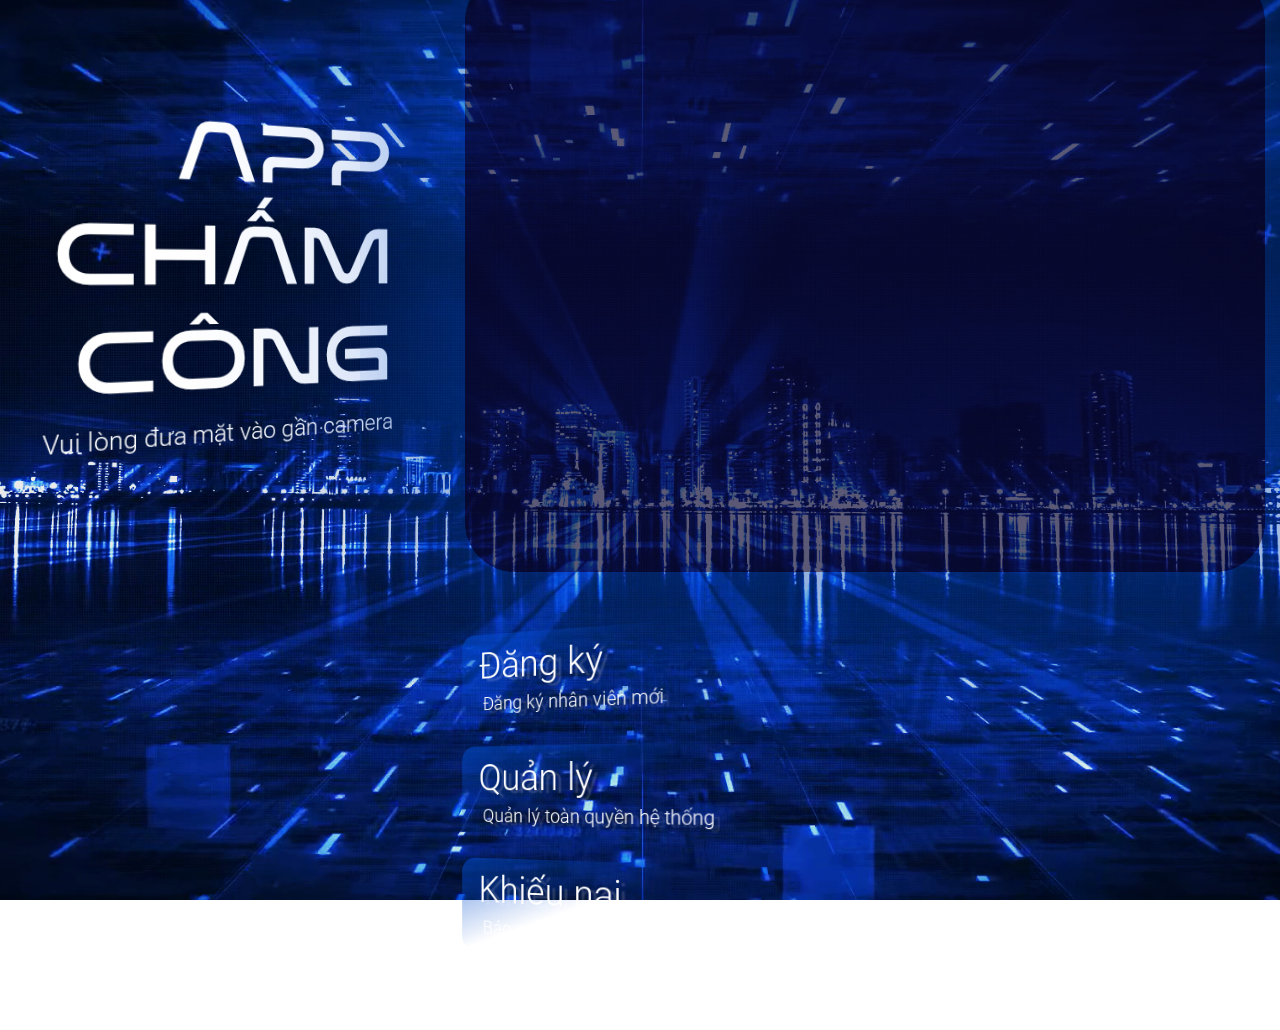
==== templates/index.html @ c390f8d1 "style: tạo giao diện chính admin" ====
<!DOCTYPE html>
<html lang="en">
  <head>
    <meta charset="UTF-8" />
    <meta name="viewport" content="width=device-width, initial-scale=1.0" />
    <link rel="icon" href="/static/favicon.ico" type="image/x-icon" />
    <link rel="stylesheet" href="/static/css/index.css" />
    <link rel="stylesheet" href="/static/css/body.css" />
    <link rel="stylesheet" href="/static/css/predict-form.css" />
    <link rel="stylesheet" href="/static/css/train-form.css" />
    <title>Hệ thống chấm công TLU</title>
  </head>
  <body>
    <video autoplay muted loop plays-inline>
      <source src="/static/videos/bg.mp4" type="video/mp4" />
    </video>

    <header>
      <img src="/static/images/icon.png" alt="Icon" />
    </header>

    <main>
      <section class="left-section">
        <h1>App chấm công</h1>
        <p>Vui lòng đưa mặt vào gần camera</p>
      </section>

      <div class="canvas-section">
        <canvas width="800px" height="600px" id="camera"></canvas>
      </div>

      <section class="right-section">
        <a href="/train">
          <div class="button">
            Đăng ký
            <p>Đăng ký nhân viên mới</p>
          </div>
        </a>
        <div class="button" id="admin-btn">
          Quản lý
          <p>Quản lý toàn quyền hệ thống</p>
        </div>
        <div class="button" id="complaint-btn">
          Khiếu nại
          <p>Báo cáo sự cố chấm công</p>
        </div>
      </section>
    </main>

    <footer>
      <h3>Luccihank x HieuCaoTlu</h3>
    </footer>

    <div id="fullscreenModal" class="modal-overlay">
      <div class="wrapper">
        <form action="">
          <h2 id="message">Thành công</h2>
          <div class="input-field">
            <span>Mã nhân viên:</span>
            <span id="employee_id">...</span>
          </div>
          <div class="input-field">
            <span>Nhân viên:</span>
            <span id="employee_name">...</span>
          </div>
          <div class="input-field">
            <span>Ngày:</span>
            <span id="attendance_date">...</span>
          </div>
          <div class="input-field">
            <span>Ca làm việc:</span>
            <span id="shift_info">...</span>
          </div>
          <div class="input-row">
            <div class="input-field">
              <span>Giờ vào:</span>
              <span id="attendance_checkin">...</span>
            </div>
            <div class="input-field">
              <span>Giờ ra:</span>
              <span id="attendance_checkout">...</span>
            </div>
          </div>
          <div class="input-field">
            <span>Loại:</span>
            <span id="attendance_message">...</span>
          </div>
          <div class="input-field">
            <span>Trạng thái:</span>
            <span id="status" class="status">...</span>
          </div>
          <button id="submit-button" type="button">Nhấn để khiếu nại</button>
          <div class="progress-bar">
            <div class="progress"></div>
          </div>
        </form>
      </div>
    </div>

    <script src="/static/js/predict.js" type="module"></script>
  </body>
</html>
---- static/css/index.css ----
@import url("/static/css/fonts.css");

* {
  color: white;
  padding: 0;
  margin: 0;
  box-sizing: border-box;
  font-family: "Roboto", sans-serif;
  font-size: 62.5%;
}

h1 {
  font-family: "Heading", sans-serif;
  line-height: 1.3;
  font-size: 8rem;
  letter-spacing: 2px;
}

h2 {
  font-family: "Heading", sans-serif;
  font-size: 2.5rem;
}

h3 {
  font-family: "Heading", sans-serif;
  font-size: 1.5rem;
  letter-spacing: 1px;
}

a {
  text-decoration: none;
}

video {
  position: absolute;
  top: 0;
  left: 0;
  width: 100%;
  height: 100%;
  object-fit: cover;
  z-index: -2;
  filter: brightness(120%);
}

button {
  cursor: pointer;
}
---- static/css/body.css ----
@import url("/static/css/fonts.css");
@import url("/static/css/button.css");

header > img {
  width: 50px;
  height: 50px;
}

body {
  display: flex;
  flex-direction: column;
  align-items: center;
  justify-content: center;
  height: 100vh;
  margin: 0;
  padding: 0;
  background: url("/static/images/bgr.png") no-repeat center center;
  background-size: cover;
}

main {
  margin-block: 50px;
  width: 100%;
  display: flex;
  justify-content: center;
  align-items: center;
  gap: 50px;
  flex-wrap: wrap;
}

main > section {
  width: 100%;
  max-width: 400px;
  display: flex;
  flex-direction: column;
  justify-content: center;
  align-items: start;
}

.left-section {
  text-align: right;
  align-items: end;
  transform: perspective(600px) rotateY(15deg);
}

.left-section > p {
  font-size: 2.5rem;
  margin-top: 10px;
  font-weight: lighter;
}

.right-section {
  gap: 20px;
  transform: perspective(600px) rotateY(-15deg);
}

canvas {
  width: 800px;
  height: 600px;
  background-color: rgba(9, 6, 50, 0.637);
  border-radius: 50px;
  box-shadow: 0 0 200px 60px rgba(1, 76, 206, 0.6);
}

.canvas-section {
  position: relative;
  width: 800px;
  text-align: center;
}

.modal-overlay {
  position: fixed;
  top: 0;
  left: 0;
  width: 100vw;
  height: 100vh;
  display: flex;
  align-items: center;
  opacity: 0;
  justify-content: center;
  visibility: hidden;
  background-color: rgba(9, 6, 50, 0.4);
  backdrop-filter: blur(8px);
  -webkit-backdrop-filter: blur(8px);
  transition: opacity 0.3s ease-in-out, visibility 0.3s ease-in-out;
}

.modal-content {
  padding: 20px;
  border-radius: 10px;
  text-align: center;
}

.progress-bar {
  width: 100%;
  height: 5px;
  background: rgba(255, 255, 255, 0.2);
  margin-top: 10px;
  position: relative;
  overflow: hidden;
  border-radius: 10px;
}

.progress {
  width: 100%;
  height: 100%;
  background: rgb(255, 255, 255);
  transform: scaleX(0);
  transform-origin: left;
  transition: transform 5s linear;
  border-radius: 10px;
}

@media (max-width: 640px) {
  header,
  footer {
    display: none;
  }

  main {
    flex-direction: column;
    gap: 10px;
    text-align: center;
  }

  section {
    text-align: center;
  }

  h1 {
    font-size: 3rem;
  }

  canvas {
    max-width: 100%;
  }
  .left-section {
    transform: none;
  }

  .right-section {
    transform: none;
  }
}
---- static/css/predict-form.css ----
@import url("/static/css/fonts.css");

.wrapper {
  width: 500px;
  border-radius: 8px;
  padding: 30px;
  text-align: center;
  border: 1px solid rgba(255, 255, 255, 0.4);
  backdrop-filter: blur(8px);
  -webkit-backdrop-filter: blur(8px);
}
form {
  display: flex;
  flex-direction: column;
}
h2 {
  font-size: 3rem;
  margin-bottom: 20px;
  color: #fff;
}

.input-field {
  display: flex;
  align-items: center;
  gap: 20px;
  margin: 20px 0;
  font-size: 3rem;
  color: #fff;
}
.input-row {
  display: flex;
  justify-content: space-between;
  gap: 5px;
}
.input-field span:first-child {
  font-weight: bold;
  flex-shrink: 0;
}
.input-field span:last-child {
  border-bottom: 2px solid #ccc;
  padding-bottom: 5px;
  flex-grow: 1;
  min-width: 120px;
  text-align: left;
}

.wrapper a {
  color: #efefef;
  text-decoration: none;
}
.wrapper a:hover {
  text-decoration: underline;
}
button {
  background: #fff;
  color: #000;
  font-weight: bold;
  border: none;
  padding: 12px 20px;
  cursor: pointer;
  border-radius: 3px;
  font-size: 2rem;
  border: 2px solid transparent;
  transition: 0.3s ease;
  margin-top: 20px;
  border: 1px solid rgba(255, 255, 255, 0.4);
}
button:hover {
  color: #fff;
  background: rgba(255, 255, 255, 0.15);
}
---- static/css/train-form.css ----
@import url("/static/css/fonts.css");

.wrapper {
  width: 500px;
  border-radius: 8px;
  padding: 30px;
  text-align: center;
  border: 1px solid rgba(255, 255, 255, 0.4);
  backdrop-filter: blur(8px);
  -webkit-backdrop-filter: blur(8px);
}
form {
  display: flex;
  flex-direction: column;
}
h2 {
  font-size: 3rem;
  margin-bottom: 20px;
  color: #fff;
}
.input-field {
  position: relative;
  border-bottom: 2px solid #ccc;
  margin: 20px 0;
}
.input-field label {
  position: absolute;
  top: 50%;
  left: 0;
  transform: translateY(-50%);
  color: #fff;
  font-size: 2rem;
  pointer-events: none;
  transition: 0.15s ease;
}
.input-field input {
  width: 100%;
  height: 40px;
  background: transparent;
  border: none;
  outline: none;
  font-size: 2rem;
  color: #fff;
}
.input-field input:focus ~ label,
.input-field input:valid ~ label {
  font-size: 1.5rem;
  top: 10px;
  transform: translateY(-120%);
}

.wrapper a {
  color: #efefef;
  text-decoration: none;
}
.wrapper a:hover {
  text-decoration: underline;
}
button {
  background: #fff;
  color: #000;
  font-weight: bold;
  border: none;
  padding: 12px 20px;
  cursor: pointer;
  border-radius: 3px;
  font-size: 2rem;
  border: 2px solid transparent;
  transition: 0.3s ease;
  margin-top: 20px;
  border: 1px solid rgba(255, 255, 255, 0.4);
}
button:hover {
  color: #fff;
  background: rgba(255, 255, 255, 0.15);
}

/* CSS cho modal đăng nhập admin */
.modal-overlay {
  display: none;
  position: fixed;
  top: 0;
  left: 0;
  width: 100%;
  height: 100%;
  background-color: rgba(0, 0, 0, 0.7);
  z-index: 1000;
  justify-content: center;
  align-items: center;
}

/* CSS cho thông báo lỗi */
.error-message {
  color: #ff4d4d;
  font-size: 1.4rem;
  text-align: left;
  margin-top: 5px;
  font-weight: 500;
}

/* CSS cho input password */
.input-field input[type="password"] {
  font-family: Verdana, sans-serif;
  letter-spacing: 0.125em;
}
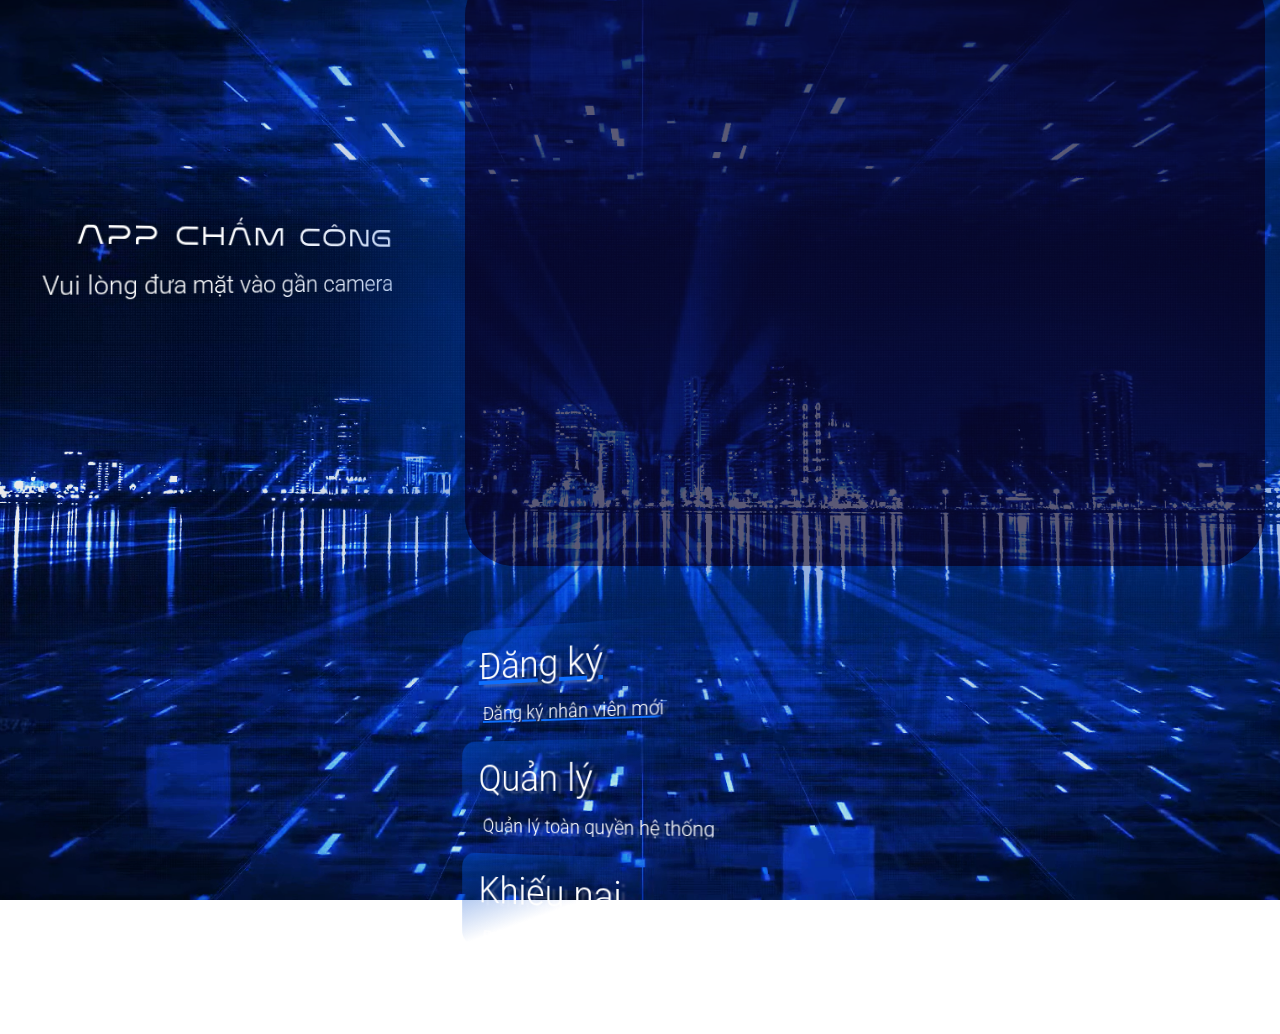
==== commit d46dd2bd: "feat: tạo và xử lý khiếu nại" ====
--- a/templates/index.html
+++ b/templates/index.html
@@ -9,6 +9,308 @@
     <link rel="stylesheet" href="/static/css/predict-form.css" />
     <link rel="stylesheet" href="/static/css/train-form.css" />
     <title>Hệ thống chấm công TLU</title>
+    <!-- Bootstrap CSS -->
+    <link href="https://cdn.jsdelivr.net/npm/bootstrap@5.3.2/dist/css/bootstrap.min.css" rel="stylesheet">
+    <!-- Bootstrap JS -->
+    <script src="https://cdn.jsdelivr.net/npm/bootstrap@5.3.2/dist/js/bootstrap.bundle.min.js" defer></script>
+    <style>
+      /* CSS tùy chỉnh cho modal */
+      .modal-overlay {
+        position: fixed;
+        top: 0;
+        left: 0;
+        width: 100%;
+        height: 100%;
+        background-color: rgba(0, 0, 0, 0.8);
+        display: none;
+        justify-content: center;
+        align-items: center;
+        z-index: 9999;
+        opacity: 0;
+        visibility: hidden;
+        transition: opacity 0.3s ease;
+        backdrop-filter: blur(5px);
+      }
+
+      .modal-overlay.show {
+        opacity: 1;
+        visibility: visible;
+        display: flex;
+      }
+
+      #fullscreenModal .wrapper {
+        background-color: rgba(20, 20, 20, 0.9);
+        backdrop-filter: blur(15px);
+        border: 1px solid rgba(255, 255, 255, 0.3);
+        max-width: 500px;
+        width: 100%;
+        border-radius: 15px;
+        padding: 35px;
+        box-shadow: 0 10px 40px rgba(0, 0, 0, 0.5);
+        animation: fadeIn 0.3s ease;
+      }
+
+      #fullscreenModal h2 {
+        color: #ffffff;
+        font-weight: bold;
+        font-size: 2.4rem;
+        text-align: center;
+        margin-bottom: 25px;
+        letter-spacing: 1px;
+        font-family: "Heading", sans-serif;
+        text-shadow: 0 0 10px rgba(255, 255, 255, 0.2);
+      }
+
+      #fullscreenModal .input-field {
+        display: flex;
+        align-items: center;
+        gap: 15px;
+        margin: 14px 0;
+        font-size: 1.4rem;
+        color: white;
+      }
+
+      #fullscreenModal .input-field span:first-child {
+        font-weight: bold;
+        min-width: 130px;
+        color: #ffffff;
+        flex-shrink: 0;
+      }
+
+      #fullscreenModal .input-field span:last-child {
+        border-bottom: 1px solid rgba(255, 255, 255, 0.3);
+        padding-bottom: 3px;
+        color: #ffffff;
+        flex-grow: 1;
+        overflow: hidden;
+        text-overflow: ellipsis;
+        white-space: nowrap;
+        font-size: 1.3rem;
+      }
+
+      #fullscreenModal .input-row {
+        display: flex;
+        justify-content: space-between;
+        gap: 15px;
+        margin: 14px 0;
+      }
+
+      #fullscreenModal .status {
+        padding: 4px 12px;
+        border-radius: 5px;
+        font-weight: bold;
+        background-color: rgba(0, 120, 212, 0.3);
+        display: inline-block;
+      }
+
+      #fullscreenModal button {
+        background-color: #0078d4;
+        color: white;
+        border: none;
+        padding: 12px 24px;
+        border-radius: 8px;
+        font-size: 1.4rem;
+        cursor: pointer;
+        transition: all 0.3s ease;
+        margin-top: 20px;
+        font-weight: 500;
+        letter-spacing: 0.5px;
+        display: block;
+        margin: 25px auto 0;
+        min-width: 200px;
+        box-shadow: 0 4px 15px rgba(0, 0, 0, 0.2);
+      }
+
+      #fullscreenModal button:hover {
+        background-color: #005fa7;
+        transform: translateY(-2px);
+        box-shadow: 0 6px 20px rgba(0, 0, 0, 0.3);
+      }
+
+      .progress-bar {
+        width: 100%;
+        height: 5px;
+        margin-top: 25px;
+        background-color: rgba(255, 255, 255, 0.1);
+        border-radius: 3px;
+        overflow: hidden;
+      }
+
+      .progress {
+        height: 100%;
+        background-color: #0078d4;
+        transform-origin: left;
+        transform: scaleX(0);
+      }
+
+      /* CSS cho Modal Khiếu nại */
+      #complaintModal .modal-content {
+        background-color: rgba(20, 20, 20, 0.9);
+        border: 1px solid rgba(255, 255, 255, 0.3);
+        border-radius: 15px;
+        box-shadow: 0 10px 40px rgba(0, 0, 0, 0.5);
+        color: white;
+      }
+
+      #complaintModal .modal-header {
+        border-bottom: 1px solid rgba(255, 255, 255, 0.2);
+        padding: 20px 25px;
+      }
+
+      #complaintModal .modal-title {
+        color: #ffffff;
+        font-weight: bold;
+        font-size: 2rem;
+        letter-spacing: 1px;
+        font-family: "Heading", sans-serif;
+        text-shadow: 0 0 10px rgba(255, 255, 255, 0.2);
+        margin: 0;
+      }
+
+      #complaintModal .btn-close {
+        color: white;
+        opacity: 0.8;
+        filter: invert(1) brightness(200%);
+      }
+
+      #complaintModal .modal-body {
+        padding: 25px;
+      }
+
+      #complaintModal .modal-footer {
+        border-top: 1px solid rgba(255, 255, 255, 0.2);
+        padding: 20px 25px;
+      }
+
+      #complaintModal .complaint-image-container {
+        margin-bottom: 25px;
+        text-align: center;
+        border-radius: 12px;
+        overflow: hidden;
+        position: relative;
+        max-height: 300px;
+        background-color: rgba(0, 0, 0, 0.2);
+        box-shadow: 0 4px 15px rgba(0, 0, 0, 0.3);
+      }
+
+      #complaintModal #complaint-image {
+        max-width: 100%;
+        max-height: 280px;
+        object-fit: cover;
+        border-radius: 8px;
+        display: block;
+        margin: 0 auto;
+      }
+
+      #complaintModal #retake-photo {
+        position: absolute;
+        bottom: 15px;
+        right: 15px;
+        background-color: rgba(9, 6, 50, 0.8);
+        color: white;
+        border: 1px solid rgba(255, 255, 255, 0.4);
+        padding: 8px 15px;
+        border-radius: 6px;
+        cursor: pointer;
+        font-size: 1.3rem;
+        z-index: 10;
+        box-shadow: 0 2px 10px rgba(0, 0, 0, 0.3);
+        transition: all 0.3s ease;
+      }
+
+      #complaintModal #retake-photo:hover {
+        background-color: rgba(9, 6, 50, 1);
+        transform: translateY(-2px);
+      }
+
+      #complaintModal .input-field {
+        position: relative;
+        margin: 25px 0;
+      }
+
+      #complaintModal .input-field input,
+      #complaintModal .input-field select {
+        width: 100%;
+        background-color: rgba(255, 255, 255, 0.1);
+        border: none;
+        border-bottom: 2px solid rgba(255, 255, 255, 0.3);
+        padding: 10px 15px;
+        font-size: 1.3rem;
+        color: white;
+        border-radius: 6px;
+        transition: all 0.3s ease;
+      }
+
+      #complaintModal .input-field input:focus,
+      #complaintModal .input-field select:focus {
+        outline: none;
+        background-color: rgba(255, 255, 255, 0.15);
+        border-bottom-color: #0078d4;
+        box-shadow: 0 4px 12px rgba(0, 0, 0, 0.2);
+      }
+
+      #complaintModal .input-field label {
+        position: absolute;
+        left: 15px;
+        top: -10px;
+        background-color: rgba(20, 20, 20, 0.8);
+        padding: 0 8px;
+        font-size: 1.2rem;
+        color: rgba(255, 255, 255, 0.8);
+        border-radius: 4px;
+      }
+
+      #complaintModal .input-field input::placeholder {
+        color: rgba(255, 255, 255, 0.5);
+      }
+
+      #complaintModal .primary-button {
+        background-color: #0078d4;
+        color: white;
+        border: none;
+        padding: 12px 24px;
+        border-radius: 8px;
+        font-size: 1.4rem;
+        cursor: pointer;
+        transition: all 0.3s ease;
+        font-weight: 500;
+        min-width: 160px;
+        box-shadow: 0 4px 15px rgba(0, 0, 0, 0.2);
+      }
+
+      #complaintModal .primary-button:hover {
+        background-color: #005fa7;
+        transform: translateY(-2px);
+      }
+
+      #complaintModal .cancel-button {
+        background-color: transparent;
+        color: #ddd;
+        border: 1px solid rgba(255, 255, 255, 0.4);
+        padding: 11px 24px;
+        border-radius: 8px;
+        font-size: 1.4rem;
+        cursor: pointer;
+        transition: all 0.3s ease;
+        font-weight: 500;
+        min-width: 120px;
+      }
+
+      #complaintModal .cancel-button:hover {
+        background-color: rgba(255, 255, 255, 0.1);
+        color: white;
+      }
+
+      #complaintModal option {
+        background-color: #1a1a1a;
+        color: white;
+      }
+
+      @keyframes fadeIn {
+        from { opacity: 0; transform: translateY(-20px); }
+        to { opacity: 1; transform: translateY(0); }
+      }
+    </style>
   </head>
   <body>
     <video autoplay muted loop plays-inline>
@@ -40,7 +342,7 @@
           Quản lý
           <p>Quản lý toàn quyền hệ thống</p>
         </div>
-        <div class="button" id="complaint-btn">
+        <div class="button" id="complaint-btn" data-bs-toggle="modal" data-bs-target="#complaintModal">
           Khiếu nại
           <p>Báo cáo sự cố chấm công</p>
         </div>
@@ -51,10 +353,11 @@
       <h3>Luccihank x HieuCaoTlu</h3>
     </footer>
 
+    <!-- Modal Chấm công thành công -->
     <div id="fullscreenModal" class="modal-overlay">
       <div class="wrapper">
         <form action="">
-          <h2 id="message">Thành công</h2>
+          <h2 id="message">CHẤM CÔNG THÀNH CÔNG</h2>
           <div class="input-field">
             <span>Mã nhân viên:</span>
             <span id="employee_id">...</span>
@@ -97,6 +400,56 @@
       </div>
     </div>
 
+    <!-- Modal Khiếu nại -->
+    <div class="modal fade" id="complaintModal" tabindex="-1" aria-labelledby="complaintModalLabel" aria-hidden="true">
+      <div class="modal-dialog modal-dialog-centered">
+        <div class="modal-content">
+          <div class="modal-header">
+            <h2 class="modal-title" id="complaintModalLabel">GỬI KHIẾU NẠI</h2>
+            <button type="button" class="btn-close" data-bs-dismiss="modal" aria-label="Close"></button>
+          </div>
+          <div class="modal-body">
+            <form id="complaint-form">
+              <div class="complaint-image-container">
+                <img id="complaint-image" src="#" alt="Ảnh khiếu nại">
+                <button type="button" id="retake-photo" class="secondary-button">Chụp lại</button>
+              </div>
+              <div class="input-field">
+                <input type="text" id="complaint-employee-id" placeholder="Nhập mã nhân viên">
+                <label>Mã nhân viên</label>
+              </div>
+              <div class="input-field">
+                <input type="text" id="complaint-employee-name" placeholder="Nhập tên nhân viên" readonly>
+                <label>Tên nhân viên</label>
+              </div>
+              <div class="input-field">
+                <input type="text" id="complaint-time" readonly>
+                <label>Thời gian</label>
+              </div>
+              <div class="input-field">
+                <select id="complaint-reason">
+                  <option value="">-- Chọn lý do --</option>
+                  <option value="Máy chấm công nhận diện nhầm người">Máy chấm công nhận diện nhầm người</option>
+                  <option value="Máy chấm công không nhận diện">Máy chấm công không nhận diện</option>
+                  <option value="Camera không lên">Camera không lên</option>
+                  <option value="Thiết bị không phản hồi">Thiết bị không phản hồi</option>
+                  <option value="Chấm công không ghi nhận">Chấm công không ghi nhận</option>
+                  <option value="Lý do khác">Lý do khác</option>
+                </select>
+                <label>Lý do</label>
+              </div>
+            </form>
+          </div>
+          <div class="modal-footer">
+            <button type="button" id="send-complaint" class="primary-button">Gửi khiếu nại</button>
+            <button type="button" id="cancel-complaint" class="cancel-button" data-bs-dismiss="modal">Hủy</button>
+          </div>
+        </div>
+      </div>
+    </div>
+
+    <script src="https://cdn.jsdelivr.net/npm/sweetalert2@11"></script>
     <script src="/static/js/predict.js" type="module"></script>
+    <script src="/static/js/complaint.js" type="module"></script>
   </body>
 </html>
--- a/static/css/index.css
+++ b/static/css/index.css
@@ -44,4 +44,157 @@
 
 button {
   cursor: pointer;
+}
+
+/* Override một số style của Bootstrap để phù hợp với thiết kế */
+.modal-content {
+  background-color: rgba(20, 20, 20, 0.85);
+  backdrop-filter: blur(10px);
+  border-radius: 15px;
+  border: 1px solid rgba(255, 255, 255, 0.3);
+  color: white;
+  font-family: inherit;
+}
+
+.modal-title {
+  color: #ffffff;
+  font-weight: bold;
+  font-size: 2.2rem;
+  text-align: center;
+  width: 100%;
+  letter-spacing: 1px;
+}
+
+.modal-header {
+  border-bottom: 1px solid rgba(255, 255, 255, 0.2);
+  justify-content: center;
+  position: relative;
+}
+
+.modal-header .btn-close {
+  position: absolute;
+  right: 15px;
+  filter: invert(1);
+}
+
+.modal-body {
+  padding: 20px;
+}
+
+.modal-footer {
+  border-top: 1px solid rgba(255, 255, 255, 0.2);
+  justify-content: center;
+}
+
+/* CSS cho form trong modal khiếu nại */
+.modal-body .input-field {
+  margin: 15px 0;
+}
+
+.modal-body .input-field input,
+.modal-body .input-field select {
+  background-color: rgba(255, 255, 255, 0.1);
+  border: 1px solid rgba(255, 255, 255, 0.3);
+  border-radius: 5px;
+  color: white;
+  width: 100%;
+  padding: 8px 12px;
+  font-size: 1.4rem;
+}
+
+.modal-body .input-field select option {
+  background-color: #333;
+  color: white;
+}
+
+.modal-body .input-field label {
+  color: #ffffff;
+  font-size: 1.4rem;
+  margin-bottom: 5px;
+  display: block;
+}
+
+/* CSS cho ảnh khiếu nại */
+.complaint-image-container {
+  margin-bottom: 20px;
+  text-align: center;
+  border-radius: 10px;
+  overflow: hidden;
+  max-height: 280px;
+}
+
+.complaint-image-container img {
+  max-width: 100%;
+  max-height: 200px;
+  object-fit: cover;
+  border-radius: 8px;
+  box-shadow: 0 4px 15px rgba(0, 0, 0, 0.3);
+}
+
+/* CSS cho các nút trong modal */
+.modal .primary-button,
+.primary-button {
+  background-color: #0078d4;
+  color: white;
+  border: none;
+  padding: 10px 20px;
+  border-radius: 5px;
+  font-size: 1.4rem;
+  cursor: pointer;
+  transition: background-color 0.3s;
+  font-weight: 500;
+  letter-spacing: 0.5px;
+}
+
+.modal .primary-button:hover,
+.primary-button:hover {
+  background-color: #005fa7;
+}
+
+.modal .secondary-button,
+.secondary-button {
+  background-color: #505050;
+  color: white;
+  border: none;
+  padding: 8px 15px;
+  border-radius: 5px;
+  font-size: 1.3rem;
+  cursor: pointer;
+  transition: background-color 0.3s;
+  margin-top: 5px;
+  font-weight: 500;
+}
+
+.modal .secondary-button:hover,
+.secondary-button:hover {
+  background-color: #3a3a3a;
+}
+
+.modal .cancel-button,
+.cancel-button {
+  background-color: transparent;
+  color: #ddd;
+  border: 1px solid #ddd;
+  padding: 10px 20px;
+  border-radius: 5px;
+  font-size: 1.4rem;
+  cursor: pointer;
+  transition: all 0.3s;
+  font-weight: 500;
+}
+
+.modal .cancel-button:hover,
+.cancel-button:hover {
+  background-color: rgba(255, 255, 255, 0.1);
+  color: white;
+}
+
+/* Fix backdrop issue */
+.modal-backdrop {
+  opacity: 0.7 !important;
+}
+
+body:has(.modal-open) {
+  overflow: hidden;
+  padding-right: 0 !important;
 }--- a/static/css/predict-form.css
+++ b/static/css/predict-form.css
@@ -69,3 +69,123 @@
   color: #fff;
   background: rgba(255, 255, 255, 0.15);
 }
+
+.modal-overlay {
+  position: fixed;
+  top: 0;
+  left: 0;
+  width: 100%;
+  height: 100%;
+  background-color: rgba(0, 0, 0, 0.7);
+  display: none;
+  justify-content: center;
+  align-items: center;
+  z-index: 9999;
+  opacity: 0;
+  visibility: hidden;
+  transition: opacity 0.3s ease;
+}
+
+.modal-overlay.show {
+  opacity: 1;
+  visibility: visible;
+  display: flex;
+}
+
+/* Phong cách cho form trong modal thông báo chấm công */
+#fullscreenModal .wrapper {
+  background-color: rgba(20, 20, 20, 0.85);
+  backdrop-filter: blur(10px);
+  border: 1px solid rgba(255, 255, 255, 0.3);
+  max-width: 500px;
+  width: 100%;
+  border-radius: 15px;
+  padding: 30px;
+  box-shadow: 0 8px 32px rgba(0, 0, 0, 0.3);
+}
+
+#fullscreenModal h2 {
+  color: #ffffff;
+  font-weight: bold;
+  font-size: 2.2rem;
+  text-align: center;
+  margin-bottom: 20px;
+  letter-spacing: 1px;
+  font-family: "Heading", sans-serif;
+}
+
+#fullscreenModal .input-field {
+  display: flex;
+  align-items: center;
+  gap: 15px;
+  margin: 12px 0;
+  font-size: 1.4rem;
+  color: white;
+}
+
+#fullscreenModal .input-field span:first-child {
+  font-weight: bold;
+  min-width: 120px;
+  color: #ffffff;
+  flex-shrink: 0;
+}
+
+#fullscreenModal .input-field span:last-child {
+  border-bottom: 1px solid rgba(255, 255, 255, 0.3);
+  padding-bottom: 3px;
+  color: #ffffff;
+  flex-grow: 1;
+  overflow: hidden;
+  text-overflow: ellipsis;
+  white-space: nowrap;
+}
+
+#fullscreenModal .input-row {
+  display: flex;
+  justify-content: space-between;
+  gap: 15px;
+  margin: 12px 0;
+}
+
+#fullscreenModal .status {
+  padding: 3px 10px;
+  border-radius: 5px;
+  font-weight: bold;
+}
+
+#fullscreenModal button {
+  background-color: #0078d4;
+  color: white;
+  border: none;
+  padding: 10px 20px;
+  border-radius: 5px;
+  font-size: 1.4rem;
+  cursor: pointer;
+  transition: background-color 0.3s;
+  margin-top: 15px;
+  font-weight: 500;
+  letter-spacing: 0.5px;
+  display: block;
+  margin: 15px auto 0;
+  min-width: 180px;
+}
+
+#fullscreenModal button:hover {
+  background-color: #005fa7;
+}
+
+.progress-bar {
+  width: 100%;
+  height: 5px;
+  margin-top: 20px;
+  background-color: rgba(255, 255, 255, 0.1);
+  border-radius: 3px;
+  overflow: hidden;
+}
+
+.progress {
+  height: 100%;
+  background-color: #0078d4;
+  transform-origin: left;
+  transform: scaleX(0);
+}
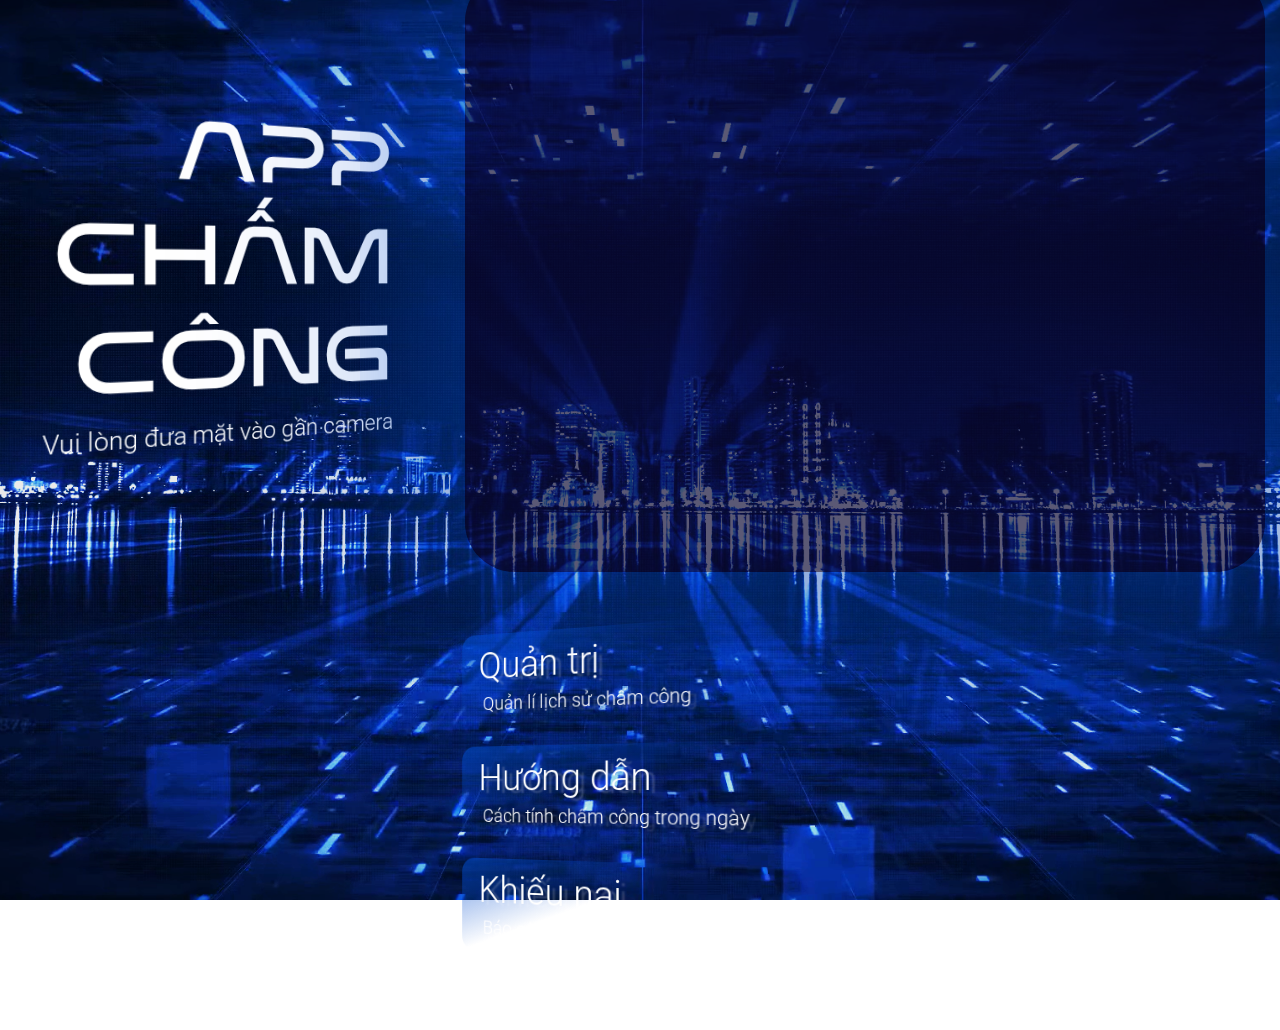
==== commit 21d4a615: "feat: Thêm tính năng khiếu nại cho nhân viên" ====
--- a/templates/index.html
+++ b/templates/index.html
@@ -7,310 +7,7 @@
     <link rel="stylesheet" href="/static/css/index.css" />
     <link rel="stylesheet" href="/static/css/body.css" />
     <link rel="stylesheet" href="/static/css/predict-form.css" />
-    <link rel="stylesheet" href="/static/css/train-form.css" />
     <title>Hệ thống chấm công TLU</title>
-    <!-- Bootstrap CSS -->
-    <link href="https://cdn.jsdelivr.net/npm/bootstrap@5.3.2/dist/css/bootstrap.min.css" rel="stylesheet">
-    <!-- Bootstrap JS -->
-    <script src="https://cdn.jsdelivr.net/npm/bootstrap@5.3.2/dist/js/bootstrap.bundle.min.js" defer></script>
-    <style>
-      /* CSS tùy chỉnh cho modal */
-      .modal-overlay {
-        position: fixed;
-        top: 0;
-        left: 0;
-        width: 100%;
-        height: 100%;
-        background-color: rgba(0, 0, 0, 0.8);
-        display: none;
-        justify-content: center;
-        align-items: center;
-        z-index: 9999;
-        opacity: 0;
-        visibility: hidden;
-        transition: opacity 0.3s ease;
-        backdrop-filter: blur(5px);
-      }
-
-      .modal-overlay.show {
-        opacity: 1;
-        visibility: visible;
-        display: flex;
-      }
-
-      #fullscreenModal .wrapper {
-        background-color: rgba(20, 20, 20, 0.9);
-        backdrop-filter: blur(15px);
-        border: 1px solid rgba(255, 255, 255, 0.3);
-        max-width: 500px;
-        width: 100%;
-        border-radius: 15px;
-        padding: 35px;
-        box-shadow: 0 10px 40px rgba(0, 0, 0, 0.5);
-        animation: fadeIn 0.3s ease;
-      }
-
-      #fullscreenModal h2 {
-        color: #ffffff;
-        font-weight: bold;
-        font-size: 2.4rem;
-        text-align: center;
-        margin-bottom: 25px;
-        letter-spacing: 1px;
-        font-family: "Heading", sans-serif;
-        text-shadow: 0 0 10px rgba(255, 255, 255, 0.2);
-      }
-
-      #fullscreenModal .input-field {
-        display: flex;
-        align-items: center;
-        gap: 15px;
-        margin: 14px 0;
-        font-size: 1.4rem;
-        color: white;
-      }
-
-      #fullscreenModal .input-field span:first-child {
-        font-weight: bold;
-        min-width: 130px;
-        color: #ffffff;
-        flex-shrink: 0;
-      }
-
-      #fullscreenModal .input-field span:last-child {
-        border-bottom: 1px solid rgba(255, 255, 255, 0.3);
-        padding-bottom: 3px;
-        color: #ffffff;
-        flex-grow: 1;
-        overflow: hidden;
-        text-overflow: ellipsis;
-        white-space: nowrap;
-        font-size: 1.3rem;
-      }
-
-      #fullscreenModal .input-row {
-        display: flex;
-        justify-content: space-between;
-        gap: 15px;
-        margin: 14px 0;
-      }
-
-      #fullscreenModal .status {
-        padding: 4px 12px;
-        border-radius: 5px;
-        font-weight: bold;
-        background-color: rgba(0, 120, 212, 0.3);
-        display: inline-block;
-      }
-
-      #fullscreenModal button {
-        background-color: #0078d4;
-        color: white;
-        border: none;
-        padding: 12px 24px;
-        border-radius: 8px;
-        font-size: 1.4rem;
-        cursor: pointer;
-        transition: all 0.3s ease;
-        margin-top: 20px;
-        font-weight: 500;
-        letter-spacing: 0.5px;
-        display: block;
-        margin: 25px auto 0;
-        min-width: 200px;
-        box-shadow: 0 4px 15px rgba(0, 0, 0, 0.2);
-      }
-
-      #fullscreenModal button:hover {
-        background-color: #005fa7;
-        transform: translateY(-2px);
-        box-shadow: 0 6px 20px rgba(0, 0, 0, 0.3);
-      }
-
-      .progress-bar {
-        width: 100%;
-        height: 5px;
-        margin-top: 25px;
-        background-color: rgba(255, 255, 255, 0.1);
-        border-radius: 3px;
-        overflow: hidden;
-      }
-
-      .progress {
-        height: 100%;
-        background-color: #0078d4;
-        transform-origin: left;
-        transform: scaleX(0);
-      }
-
-      /* CSS cho Modal Khiếu nại */
-      #complaintModal .modal-content {
-        background-color: rgba(20, 20, 20, 0.9);
-        border: 1px solid rgba(255, 255, 255, 0.3);
-        border-radius: 15px;
-        box-shadow: 0 10px 40px rgba(0, 0, 0, 0.5);
-        color: white;
-      }
-
-      #complaintModal .modal-header {
-        border-bottom: 1px solid rgba(255, 255, 255, 0.2);
-        padding: 20px 25px;
-      }
-
-      #complaintModal .modal-title {
-        color: #ffffff;
-        font-weight: bold;
-        font-size: 2rem;
-        letter-spacing: 1px;
-        font-family: "Heading", sans-serif;
-        text-shadow: 0 0 10px rgba(255, 255, 255, 0.2);
-        margin: 0;
-      }
-
-      #complaintModal .btn-close {
-        color: white;
-        opacity: 0.8;
-        filter: invert(1) brightness(200%);
-      }
-
-      #complaintModal .modal-body {
-        padding: 25px;
-      }
-
-      #complaintModal .modal-footer {
-        border-top: 1px solid rgba(255, 255, 255, 0.2);
-        padding: 20px 25px;
-      }
-
-      #complaintModal .complaint-image-container {
-        margin-bottom: 25px;
-        text-align: center;
-        border-radius: 12px;
-        overflow: hidden;
-        position: relative;
-        max-height: 300px;
-        background-color: rgba(0, 0, 0, 0.2);
-        box-shadow: 0 4px 15px rgba(0, 0, 0, 0.3);
-      }
-
-      #complaintModal #complaint-image {
-        max-width: 100%;
-        max-height: 280px;
-        object-fit: cover;
-        border-radius: 8px;
-        display: block;
-        margin: 0 auto;
-      }
-
-      #complaintModal #retake-photo {
-        position: absolute;
-        bottom: 15px;
-        right: 15px;
-        background-color: rgba(9, 6, 50, 0.8);
-        color: white;
-        border: 1px solid rgba(255, 255, 255, 0.4);
-        padding: 8px 15px;
-        border-radius: 6px;
-        cursor: pointer;
-        font-size: 1.3rem;
-        z-index: 10;
-        box-shadow: 0 2px 10px rgba(0, 0, 0, 0.3);
-        transition: all 0.3s ease;
-      }
-
-      #complaintModal #retake-photo:hover {
-        background-color: rgba(9, 6, 50, 1);
-        transform: translateY(-2px);
-      }
-
-      #complaintModal .input-field {
-        position: relative;
-        margin: 25px 0;
-      }
-
-      #complaintModal .input-field input,
-      #complaintModal .input-field select {
-        width: 100%;
-        background-color: rgba(255, 255, 255, 0.1);
-        border: none;
-        border-bottom: 2px solid rgba(255, 255, 255, 0.3);
-        padding: 10px 15px;
-        font-size: 1.3rem;
-        color: white;
-        border-radius: 6px;
-        transition: all 0.3s ease;
-      }
-
-      #complaintModal .input-field input:focus,
-      #complaintModal .input-field select:focus {
-        outline: none;
-        background-color: rgba(255, 255, 255, 0.15);
-        border-bottom-color: #0078d4;
-        box-shadow: 0 4px 12px rgba(0, 0, 0, 0.2);
-      }
-
-      #complaintModal .input-field label {
-        position: absolute;
-        left: 15px;
-        top: -10px;
-        background-color: rgba(20, 20, 20, 0.8);
-        padding: 0 8px;
-        font-size: 1.2rem;
-        color: rgba(255, 255, 255, 0.8);
-        border-radius: 4px;
-      }
-
-      #complaintModal .input-field input::placeholder {
-        color: rgba(255, 255, 255, 0.5);
-      }
-
-      #complaintModal .primary-button {
-        background-color: #0078d4;
-        color: white;
-        border: none;
-        padding: 12px 24px;
-        border-radius: 8px;
-        font-size: 1.4rem;
-        cursor: pointer;
-        transition: all 0.3s ease;
-        font-weight: 500;
-        min-width: 160px;
-        box-shadow: 0 4px 15px rgba(0, 0, 0, 0.2);
-      }
-
-      #complaintModal .primary-button:hover {
-        background-color: #005fa7;
-        transform: translateY(-2px);
-      }
-
-      #complaintModal .cancel-button {
-        background-color: transparent;
-        color: #ddd;
-        border: 1px solid rgba(255, 255, 255, 0.4);
-        padding: 11px 24px;
-        border-radius: 8px;
-        font-size: 1.4rem;
-        cursor: pointer;
-        transition: all 0.3s ease;
-        font-weight: 500;
-        min-width: 120px;
-      }
-
-      #complaintModal .cancel-button:hover {
-        background-color: rgba(255, 255, 255, 0.1);
-        color: white;
-      }
-
-      #complaintModal option {
-        background-color: #1a1a1a;
-        color: white;
-      }
-
-      @keyframes fadeIn {
-        from { opacity: 0; transform: translateY(-20px); }
-        to { opacity: 1; transform: translateY(0); }
-      }
-    </style>
   </head>
   <body>
     <video autoplay muted loop plays-inline>
@@ -334,18 +31,20 @@
       <section class="right-section">
         <a href="/train">
           <div class="button">
-            Đăng ký
-            <p>Đăng ký nhân viên mới</p>
+            Quản trị
+            <p>Quản lí lịch sử chấm công</p>
           </div>
         </a>
-        <div class="button" id="admin-btn">
-          Quản lý
-          <p>Quản lý toàn quyền hệ thống</p>
+        <div class="button">
+          Hướng dẫn
+          <p>Cách tính chấm công trong ngày</p>
         </div>
-        <div class="button" id="complaint-btn" data-bs-toggle="modal" data-bs-target="#complaintModal">
-          Khiếu nại
-          <p>Báo cáo sự cố chấm công</p>
-        </div>
+        <a href="/complaint">
+          <div class="button" id="complaint-button">
+            Khiếu nại
+            <p>Báo cáo sự cố chấm công</p>
+          </div>
+        </a>
       </section>
     </main>
 
@@ -353,11 +52,10 @@
       <h3>Luccihank x HieuCaoTlu</h3>
     </footer>
 
-    <!-- Modal Chấm công thành công -->
     <div id="fullscreenModal" class="modal-overlay">
       <div class="wrapper">
         <form action="">
-          <h2 id="message">CHẤM CÔNG THÀNH CÔNG</h2>
+          <h2 id="message">Thành công</h2>
           <div class="input-field">
             <span>Mã nhân viên:</span>
             <span id="employee_id">...</span>
@@ -370,10 +68,6 @@
             <span>Ngày:</span>
             <span id="attendance_date">...</span>
           </div>
-          <div class="input-field">
-            <span>Ca làm việc:</span>
-            <span id="shift_info">...</span>
-          </div>
           <div class="input-row">
             <div class="input-field">
               <span>Giờ vào:</span>
@@ -385,71 +79,24 @@
             </div>
           </div>
           <div class="input-field">
-            <span>Loại:</span>
+            <span>Ghi chú:</span>
             <span id="attendance_message">...</span>
           </div>
           <div class="input-field">
             <span>Trạng thái:</span>
-            <span id="status" class="status">...</span>
+            <span id="checkin_status" class="status">...</span>
           </div>
-          <button id="submit-button" type="button">Nhấn để khiếu nại</button>
+          <a href="/complaint">
+            <button id="complaint-button" type="button">
+              Nhấn để khiếu nại
+            </button>
+          </a>
           <div class="progress-bar">
             <div class="progress"></div>
           </div>
         </form>
       </div>
     </div>
-
-    <!-- Modal Khiếu nại -->
-    <div class="modal fade" id="complaintModal" tabindex="-1" aria-labelledby="complaintModalLabel" aria-hidden="true">
-      <div class="modal-dialog modal-dialog-centered">
-        <div class="modal-content">
-          <div class="modal-header">
-            <h2 class="modal-title" id="complaintModalLabel">GỬI KHIẾU NẠI</h2>
-            <button type="button" class="btn-close" data-bs-dismiss="modal" aria-label="Close"></button>
-          </div>
-          <div class="modal-body">
-            <form id="complaint-form">
-              <div class="complaint-image-container">
-                <img id="complaint-image" src="#" alt="Ảnh khiếu nại">
-                <button type="button" id="retake-photo" class="secondary-button">Chụp lại</button>
-              </div>
-              <div class="input-field">
-                <input type="text" id="complaint-employee-id" placeholder="Nhập mã nhân viên">
-                <label>Mã nhân viên</label>
-              </div>
-              <div class="input-field">
-                <input type="text" id="complaint-employee-name" placeholder="Nhập tên nhân viên" readonly>
-                <label>Tên nhân viên</label>
-              </div>
-              <div class="input-field">
-                <input type="text" id="complaint-time" readonly>
-                <label>Thời gian</label>
-              </div>
-              <div class="input-field">
-                <select id="complaint-reason">
-                  <option value="">-- Chọn lý do --</option>
-                  <option value="Máy chấm công nhận diện nhầm người">Máy chấm công nhận diện nhầm người</option>
-                  <option value="Máy chấm công không nhận diện">Máy chấm công không nhận diện</option>
-                  <option value="Camera không lên">Camera không lên</option>
-                  <option value="Thiết bị không phản hồi">Thiết bị không phản hồi</option>
-                  <option value="Chấm công không ghi nhận">Chấm công không ghi nhận</option>
-                  <option value="Lý do khác">Lý do khác</option>
-                </select>
-                <label>Lý do</label>
-              </div>
-            </form>
-          </div>
-          <div class="modal-footer">
-            <button type="button" id="send-complaint" class="primary-button">Gửi khiếu nại</button>
-            <button type="button" id="cancel-complaint" class="cancel-button" data-bs-dismiss="modal">Hủy</button>
-          </div>
-        </div>
-      </div>
-    </div>
-
-    <script src="https://cdn.jsdelivr.net/npm/sweetalert2@11"></script>
     <script src="/static/js/predict.js" type="module"></script>
-    <script src="/static/js/complaint.js" type="module"></script>
   </body>
 </html>
--- a/static/css/body.css
+++ b/static/css/body.css
@@ -85,12 +85,6 @@
   transition: opacity 0.3s ease-in-out, visibility 0.3s ease-in-out;
 }
 
-.modal-content {
-  padding: 20px;
-  border-radius: 10px;
-  text-align: center;
-}
-
 .progress-bar {
   width: 100%;
   height: 5px;
--- a/static/css/predict-form.css
+++ b/static/css/predict-form.css
@@ -58,6 +58,7 @@
   border: none;
   padding: 12px 20px;
   cursor: pointer;
+  width: 100%;
   border-radius: 3px;
   font-size: 2rem;
   border: 2px solid transparent;
@@ -69,123 +70,3 @@
   color: #fff;
   background: rgba(255, 255, 255, 0.15);
 }
-
-.modal-overlay {
-  position: fixed;
-  top: 0;
-  left: 0;
-  width: 100%;
-  height: 100%;
-  background-color: rgba(0, 0, 0, 0.7);
-  display: none;
-  justify-content: center;
-  align-items: center;
-  z-index: 9999;
-  opacity: 0;
-  visibility: hidden;
-  transition: opacity 0.3s ease;
-}
-
-.modal-overlay.show {
-  opacity: 1;
-  visibility: visible;
-  display: flex;
-}
-
-/* Phong cách cho form trong modal thông báo chấm công */
-#fullscreenModal .wrapper {
-  background-color: rgba(20, 20, 20, 0.85);
-  backdrop-filter: blur(10px);
-  border: 1px solid rgba(255, 255, 255, 0.3);
-  max-width: 500px;
-  width: 100%;
-  border-radius: 15px;
-  padding: 30px;
-  box-shadow: 0 8px 32px rgba(0, 0, 0, 0.3);
-}
-
-#fullscreenModal h2 {
-  color: #ffffff;
-  font-weight: bold;
-  font-size: 2.2rem;
-  text-align: center;
-  margin-bottom: 20px;
-  letter-spacing: 1px;
-  font-family: "Heading", sans-serif;
-}
-
-#fullscreenModal .input-field {
-  display: flex;
-  align-items: center;
-  gap: 15px;
-  margin: 12px 0;
-  font-size: 1.4rem;
-  color: white;
-}
-
-#fullscreenModal .input-field span:first-child {
-  font-weight: bold;
-  min-width: 120px;
-  color: #ffffff;
-  flex-shrink: 0;
-}
-
-#fullscreenModal .input-field span:last-child {
-  border-bottom: 1px solid rgba(255, 255, 255, 0.3);
-  padding-bottom: 3px;
-  color: #ffffff;
-  flex-grow: 1;
-  overflow: hidden;
-  text-overflow: ellipsis;
-  white-space: nowrap;
-}
-
-#fullscreenModal .input-row {
-  display: flex;
-  justify-content: space-between;
-  gap: 15px;
-  margin: 12px 0;
-}
-
-#fullscreenModal .status {
-  padding: 3px 10px;
-  border-radius: 5px;
-  font-weight: bold;
-}
-
-#fullscreenModal button {
-  background-color: #0078d4;
-  color: white;
-  border: none;
-  padding: 10px 20px;
-  border-radius: 5px;
-  font-size: 1.4rem;
-  cursor: pointer;
-  transition: background-color 0.3s;
-  margin-top: 15px;
-  font-weight: 500;
-  letter-spacing: 0.5px;
-  display: block;
-  margin: 15px auto 0;
-  min-width: 180px;
-}
-
-#fullscreenModal button:hover {
-  background-color: #005fa7;
-}
-
-.progress-bar {
-  width: 100%;
-  height: 5px;
-  margin-top: 20px;
-  background-color: rgba(255, 255, 255, 0.1);
-  border-radius: 3px;
-  overflow: hidden;
-}
-
-.progress {
-  height: 100%;
-  background-color: #0078d4;
-  transform-origin: left;
-  transform: scaleX(0);
-}
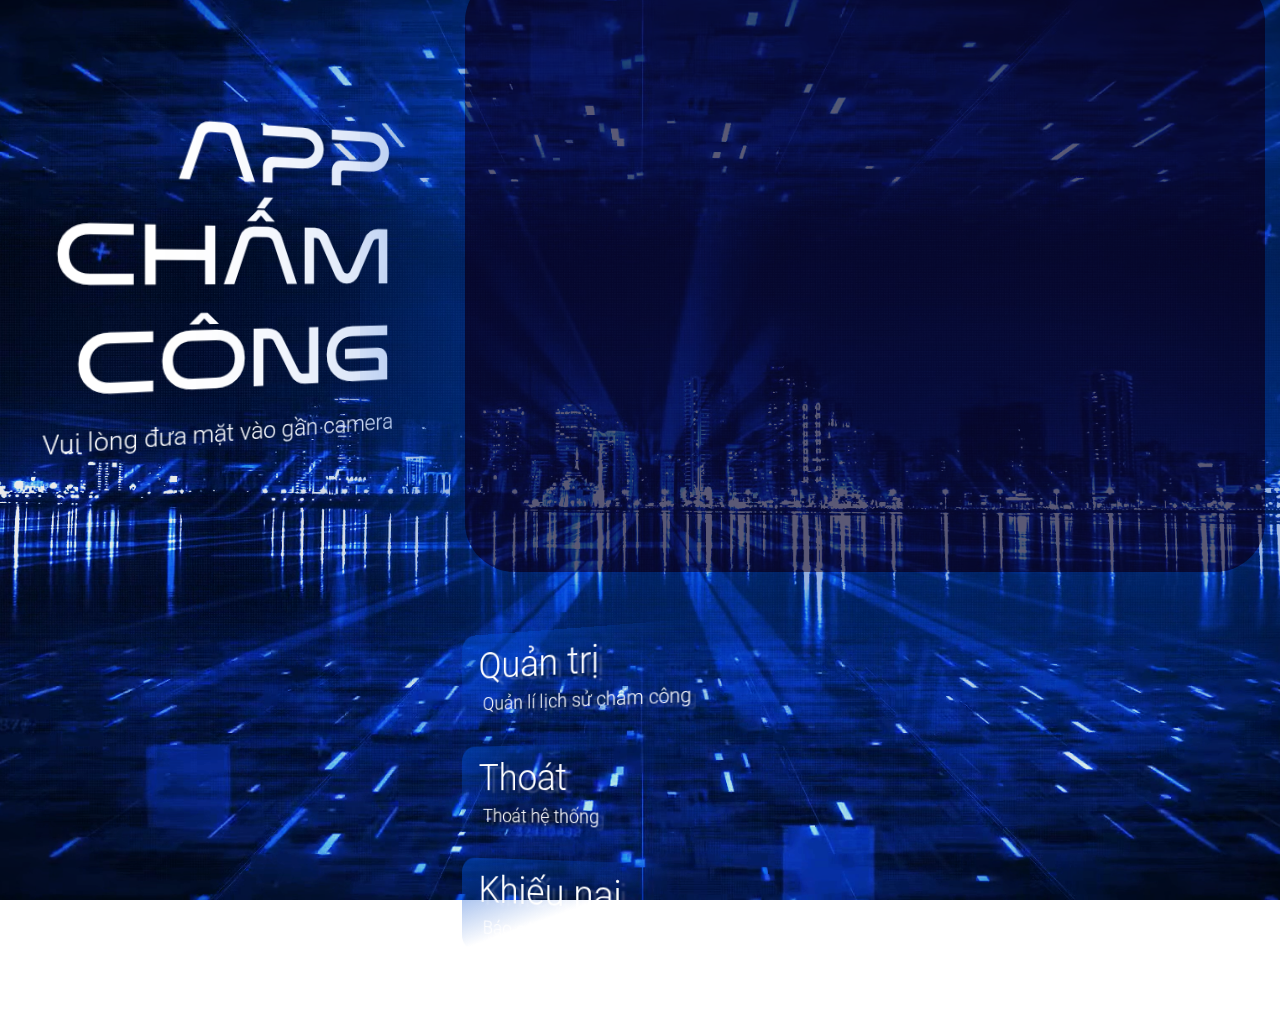
==== commit 4ad428ed: "feat: Thêm API huấn luyện qua video" ====
--- a/templates/index.html
+++ b/templates/index.html
@@ -35,10 +35,12 @@
             <p>Quản lí lịch sử chấm công</p>
           </div>
         </a>
-        <div class="button">
-          Hướng dẫn
-          <p>Cách tính chấm công trong ngày</p>
-        </div>
+        <a href="/api/exit">
+          <div class="button">
+            Thoát
+            <p>Thoát hệ thống</p>
+          </div>
+        </a>
         <a href="/complaint">
           <div class="button" id="complaint-button">
             Khiếu nại
@@ -86,17 +88,14 @@
             <span>Trạng thái:</span>
             <span id="checkin_status" class="status">...</span>
           </div>
-          <a href="/complaint">
-            <button id="complaint-button" type="button">
-              Nhấn để khiếu nại
-            </button>
-          </a>
+          <button id="submit-button" type="button">Nhấn để khiếu nại</button>
           <div class="progress-bar">
             <div class="progress"></div>
           </div>
         </form>
       </div>
     </div>
+
     <script src="/static/js/predict.js" type="module"></script>
   </body>
 </html>
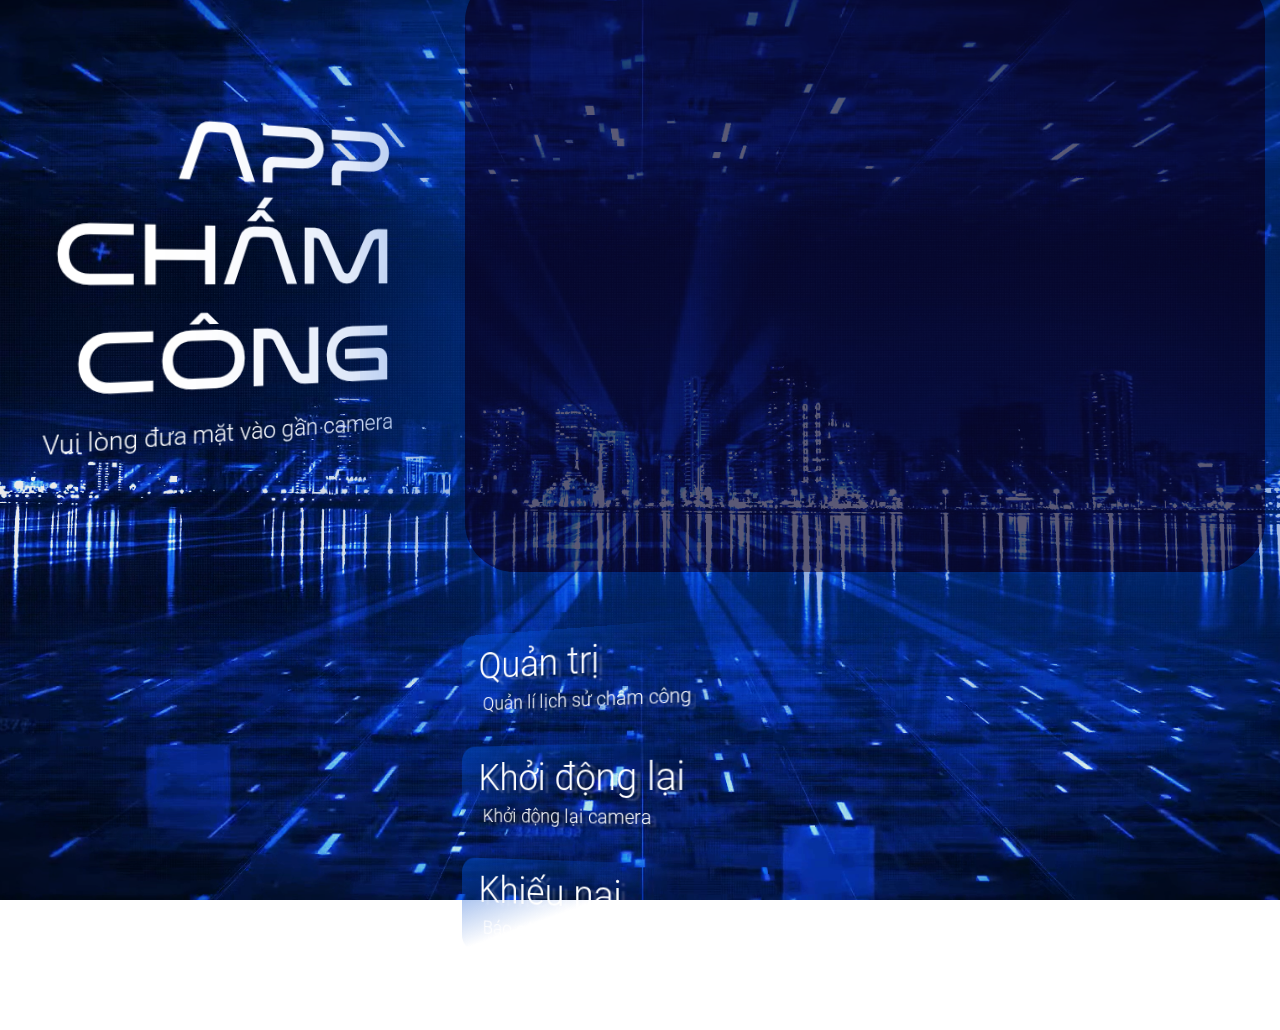
==== commit 375b6add: "feat: Sửa toàn diện hệ thống và thêm admin cơ bản - Sửa lỗi checkout không thành công - Thêm tính nă" ====
--- a/templates/index.html
+++ b/templates/index.html
@@ -10,7 +10,7 @@
     <title>Hệ thống chấm công TLU</title>
   </head>
   <body>
-    <video autoplay muted loop plays-inline>
+    <video autoplay muted loop plays-inline style="filter: brightness(160%)">
       <source src="/static/videos/bg.mp4" type="video/mp4" />
     </video>
 
@@ -29,18 +29,16 @@
       </div>
 
       <section class="right-section">
-        <a href="/train">
+        <a href="/admin">
           <div class="button">
             Quản trị
             <p>Quản lí lịch sử chấm công</p>
           </div>
         </a>
-        <a href="/api/exit">
-          <div class="button">
-            Thoát
-            <p>Thoát hệ thống</p>
-          </div>
-        </a>
+        <div class="button" onclick="location.reload()">
+          Khởi động lại
+          <p>Khởi động lại camera</p>
+        </div>
         <a href="/complaint">
           <div class="button" id="complaint-button">
             Khiếu nại
@@ -80,22 +78,21 @@
               <span id="attendance_checkout">...</span>
             </div>
           </div>
-          <div class="input-field">
-            <span>Ghi chú:</span>
-            <span id="attendance_message">...</span>
-          </div>
-          <div class="input-field">
+          <div class="input-field" id="status-field">
             <span>Trạng thái:</span>
             <span id="checkin_status" class="status">...</span>
           </div>
-          <button id="submit-button" type="button">Nhấn để khiếu nại</button>
+          <a href="/complaint">
+            <button id="complaint-button" type="button">
+              Nhấn để khiếu nại
+            </button>
+          </a>
           <div class="progress-bar">
             <div class="progress"></div>
           </div>
         </form>
       </div>
     </div>
-
     <script src="/static/js/predict.js" type="module"></script>
   </body>
 </html>
--- a/static/css/index.css
+++ b/static/css/index.css
@@ -39,162 +39,9 @@
   height: 100%;
   object-fit: cover;
   z-index: -2;
-  filter: brightness(120%);
+  filter: brightness(160%);
 }
 
 button {
   cursor: pointer;
 }
-
-/* Override một số style của Bootstrap để phù hợp với thiết kế */
-.modal-content {
-  background-color: rgba(20, 20, 20, 0.85);
-  backdrop-filter: blur(10px);
-  border-radius: 15px;
-  border: 1px solid rgba(255, 255, 255, 0.3);
-  color: white;
-  font-family: inherit;
-}
-
-.modal-title {
-  color: #ffffff;
-  font-weight: bold;
-  font-size: 2.2rem;
-  text-align: center;
-  width: 100%;
-  letter-spacing: 1px;
-}
-
-.modal-header {
-  border-bottom: 1px solid rgba(255, 255, 255, 0.2);
-  justify-content: center;
-  position: relative;
-}
-
-.modal-header .btn-close {
-  position: absolute;
-  right: 15px;
-  filter: invert(1);
-}
-
-.modal-body {
-  padding: 20px;
-}
-
-.modal-footer {
-  border-top: 1px solid rgba(255, 255, 255, 0.2);
-  justify-content: center;
-}
-
-/* CSS cho form trong modal khiếu nại */
-.modal-body .input-field {
-  margin: 15px 0;
-}
-
-.modal-body .input-field input,
-.modal-body .input-field select {
-  background-color: rgba(255, 255, 255, 0.1);
-  border: 1px solid rgba(255, 255, 255, 0.3);
-  border-radius: 5px;
-  color: white;
-  width: 100%;
-  padding: 8px 12px;
-  font-size: 1.4rem;
-}
-
-.modal-body .input-field select option {
-  background-color: #333;
-  color: white;
-}
-
-.modal-body .input-field label {
-  color: #ffffff;
-  font-size: 1.4rem;
-  margin-bottom: 5px;
-  display: block;
-}
-
-/* CSS cho ảnh khiếu nại */
-.complaint-image-container {
-  margin-bottom: 20px;
-  text-align: center;
-  border-radius: 10px;
-  overflow: hidden;
-  max-height: 280px;
-}
-
-.complaint-image-container img {
-  max-width: 100%;
-  max-height: 200px;
-  object-fit: cover;
-  border-radius: 8px;
-  box-shadow: 0 4px 15px rgba(0, 0, 0, 0.3);
-}
-
-/* CSS cho các nút trong modal */
-.modal .primary-button,
-.primary-button {
-  background-color: #0078d4;
-  color: white;
-  border: none;
-  padding: 10px 20px;
-  border-radius: 5px;
-  font-size: 1.4rem;
-  cursor: pointer;
-  transition: background-color 0.3s;
-  font-weight: 500;
-  letter-spacing: 0.5px;
-}
-
-.modal .primary-button:hover,
-.primary-button:hover {
-  background-color: #005fa7;
-}
-
-.modal .secondary-button,
-.secondary-button {
-  background-color: #505050;
-  color: white;
-  border: none;
-  padding: 8px 15px;
-  border-radius: 5px;
-  font-size: 1.3rem;
-  cursor: pointer;
-  transition: background-color 0.3s;
-  margin-top: 5px;
-  font-weight: 500;
-}
-
-.modal .secondary-button:hover,
-.secondary-button:hover {
-  background-color: #3a3a3a;
-}
-
-.modal .cancel-button,
-.cancel-button {
-  background-color: transparent;
-  color: #ddd;
-  border: 1px solid #ddd;
-  padding: 10px 20px;
-  border-radius: 5px;
-  font-size: 1.4rem;
-  cursor: pointer;
-  transition: all 0.3s;
-  font-weight: 500;
-}
-
-.modal .cancel-button:hover,
-.cancel-button:hover {
-  background-color: rgba(255, 255, 255, 0.1);
-  color: white;
-}
-
-/* Fix backdrop issue */
-.modal-backdrop {
-  opacity: 0.7 !important;
-}
-
-body:has(.modal-open) {
-  overflow: hidden;
-  padding-right: 0 !important;
-}